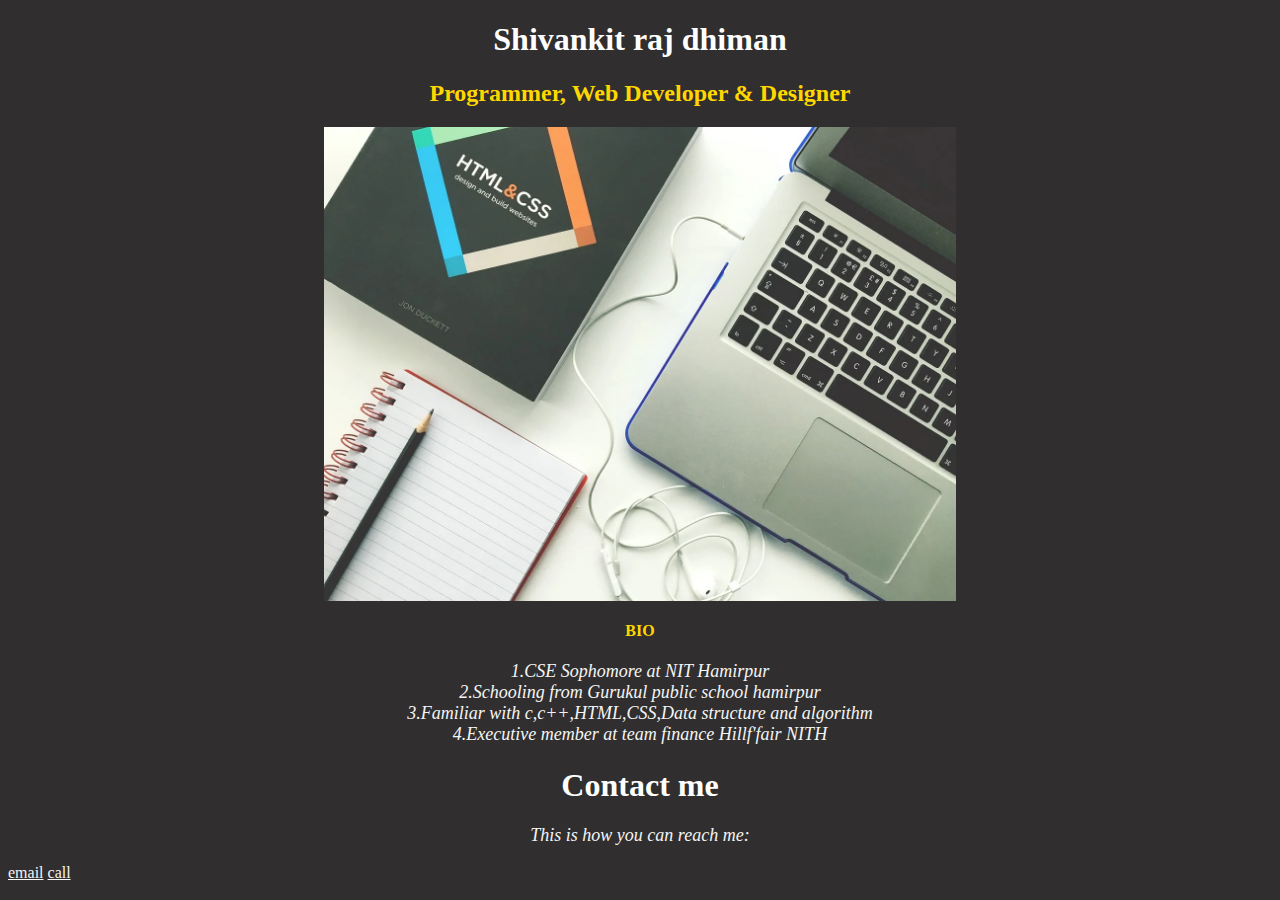
==== index.html @ 79e78a8e "Rename mybio.html to index.html" ====
<!DOCTYPE html>
<html lang="en">
    <title>
        shivankit.dhiman</title>
    <link rel="stylesheet" href="mybiostyle.css">
    <head>
        <h1>Shivankit raj dhiman</h2>
        <h2>Programmer, Web Developer & Designer</h2>
    </head>
    
        <img src="img1.jpg" >
       
        <h4>BIO</h4>
        <body>
        <p>1.CSE Sophomore at NIT Hamirpur <br>
        2.Schooling from Gurukul public school hamirpur<br>
        3.Familiar with c,c++,HTML,CSS,Data structure and algorithm<br>
        4.Executive member at team finance Hillf'fair NITH</p>
        <div>
            <h1>Contact me</h1>
            <p>This is how you can reach me:</p>
            
           <a href="mailto:srdhiman3071@gmail.com">        email</a>
           <a href="tel:+91 7876073750">                   call</a><br>
          
           
        </div>
            
    </body>
    
    

</html>
---- mybiostyle.css ----
h1{
    text-align: center;
    color:white
}
h2 
{
    text-align: center;
    color:gold;
}
h4{
    text-align: center;
}
p{
    text-align: center;
    color:whitesmoke;
    font-style: italic;
    font-size: large;
}
*{
    background-color:rgb(48, 46, 46);
}
body{
    color:gold;
   
    
}

img{
    width: 50%;
    margin: 1px auto;
    display: block;    
}
div{
    color: white;
}
a
{
    color: whitesmoke;
    text-align: center;
}
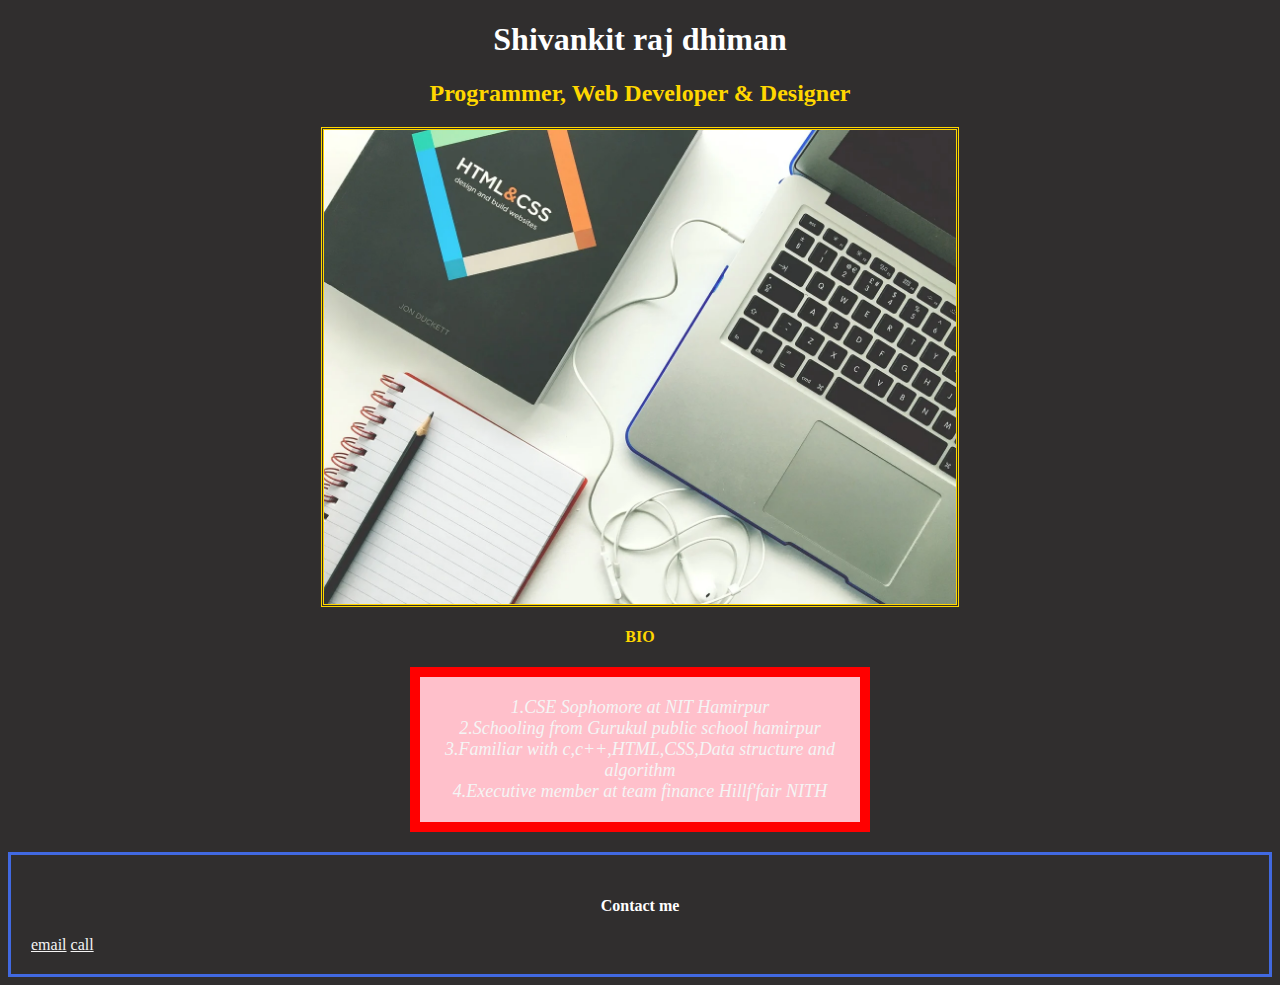
==== commit 6962dee0: "Rename mybio.html to index.html" ====
--- a/index.html
+++ b/index.html
@@ -12,14 +12,12 @@
        
         <h4>BIO</h4>
         <body>
-        <p>1.CSE Sophomore at NIT Hamirpur <br>
+        <p id="one">1.CSE Sophomore at NIT Hamirpur <br>
         2.Schooling from Gurukul public school hamirpur<br>
         3.Familiar with c,c++,HTML,CSS,Data structure and algorithm<br>
         4.Executive member at team finance Hillf'fair NITH</p>
         <div>
-            <h1>Contact me</h1>
-            <p>This is how you can reach me:</p>
-            
+            <h4>Contact me</h4>
            <a href="mailto:srdhiman3071@gmail.com">        email</a>
            <a href="tel:+91 7876073750">                   call</a><br>
           
--- a/mybiostyle.css
+++ b/mybiostyle.css
@@ -15,6 +15,19 @@
     color:whitesmoke;
     font-style: italic;
     font-size: large;
+    width: 400px;
+    
+    
+}
+#one
+{   background-color:pink ;
+    border-width: 10px;
+    border-color:red;
+    border-style: solid;
+    padding: 20px;
+    margin: auto;
+    margin-bottom: auto;
+    margin-top: auto;
 }
 *{
     background-color:rgb(48, 46, 46);
@@ -28,10 +41,17 @@
 img{
     width: 50%;
     margin: 1px auto;
-    display: block;    
+    display: block;
+    border-radius: 10pxs; 
+    border-style: double;   
 }
 div{
     color: white;
+    border-style:solid ;
+    padding:20px;
+    border-color:royalblue;
+    margin-left: auto;
+    margin-top:20px;
 }
 a
 {
